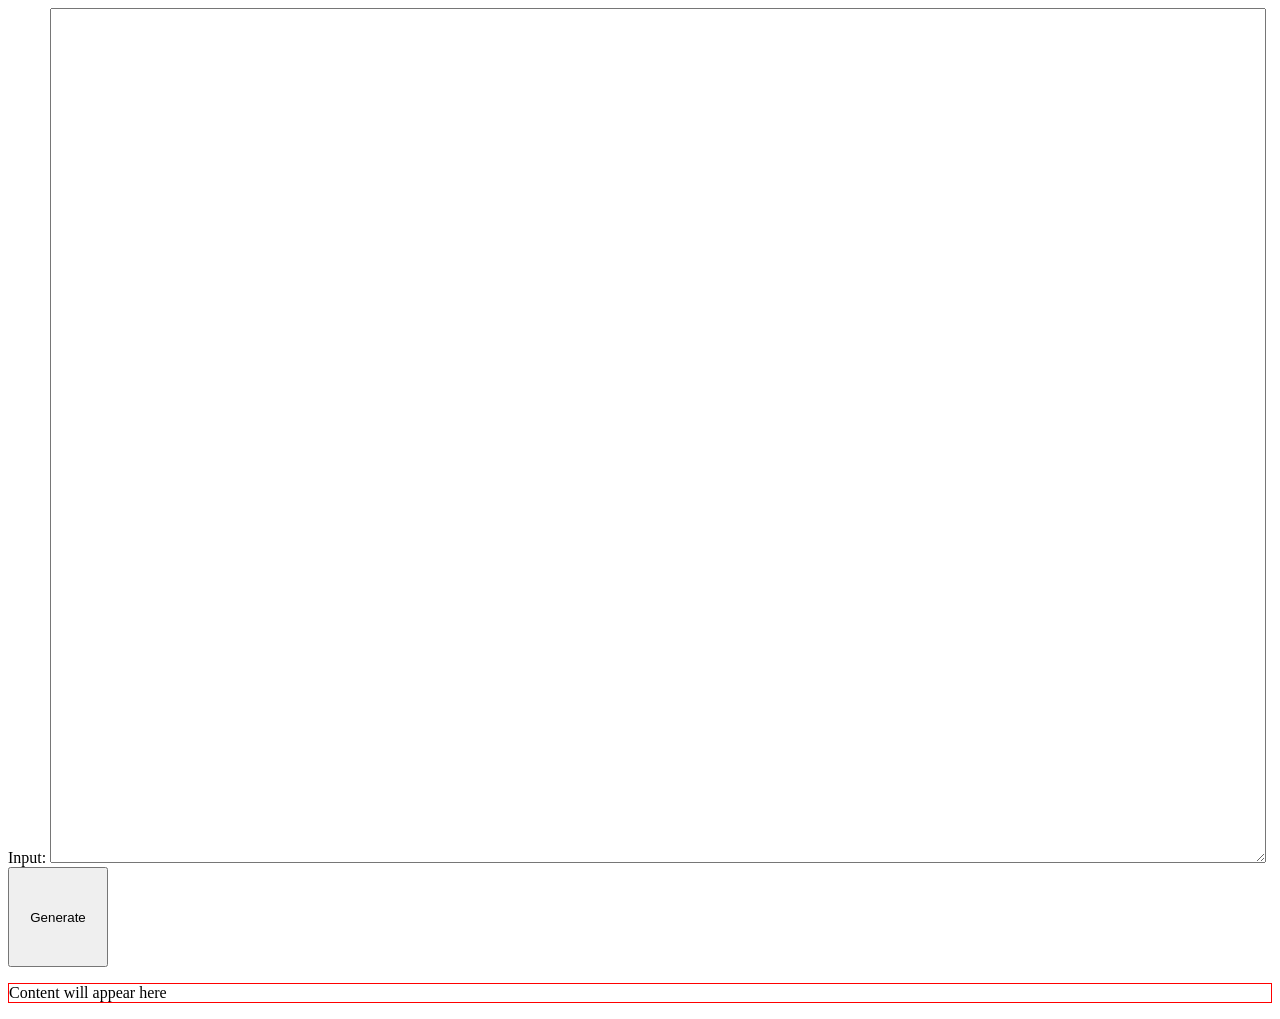
==== blooketmain.html @ 383ff0e6 "blooket maker v2.1 -- bugged" ====
<!DOCTYPE HTML>
<html lang="en">
    <head>
        <title>Blooket Maker</title>
        <script src="blooketrunner.js"></script>
        <link href="blooketstylesheet.css" rel="stylesheet">
    </head>
    <body>
            <label for="forminput">Input:</label>
            <textarea contenteditable="true" id="forminput"></textarea>
            <button id="submit" title="Generate" onclick="constructBlooket()">Generate</button>
        <p id="outputarea">Content will appear here</p>
    </body>
</html>
---- blooketstylesheet.css ----
textarea {
    width: 95vw;
    height: 95vh;
    margin: 0px;
    padding: 0px;
    box-sizing:border-box;
}

#submit {
    width:100px;
    height: 100px;
}

#submit:hover {
    cursor: pointer;
}

p {
    border: red 1px solid;
    min-height: 10px;
}
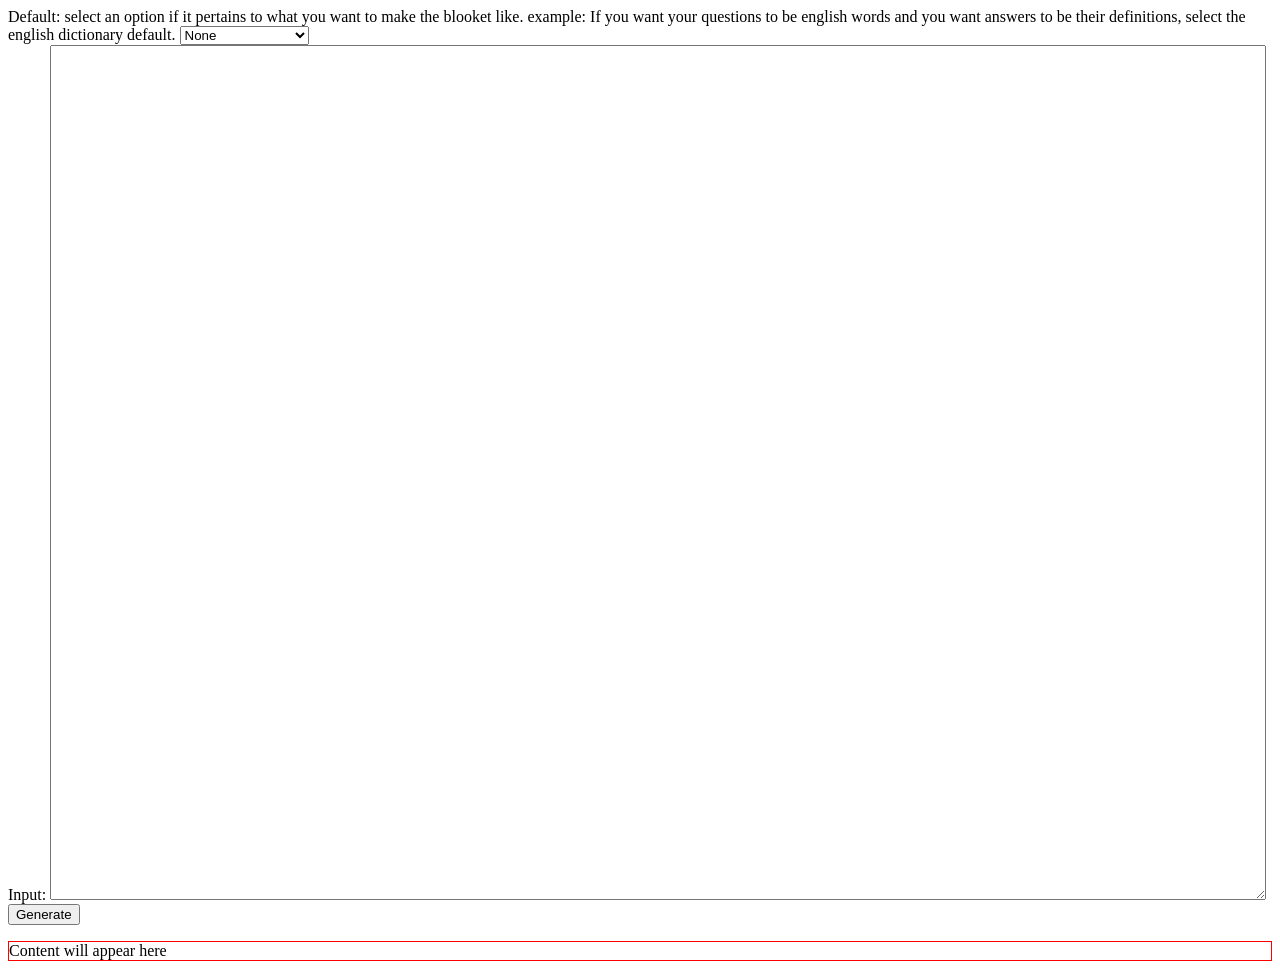
==== commit 7abf860f: "v2.1" ====
--- a/blooketmain.html
+++ b/blooketmain.html
@@ -2,13 +2,20 @@
 <html lang="en">
     <head>
         <title>Blooket Maker</title>
-        <script src="blooketrunner.js"></script>
+        <script src="blooketrunner.js" type="text/javascript"></script>
         <link href="blooketstylesheet.css" rel="stylesheet">
     </head>
     <body>
+        <label for="defaultdropdown" id="dropdownlabel">Default: select an option if it pertains to what you want to make the blooket like. example: If you want your questions to be english words and you want answers to be their definitions, select the english dictionary default.</label>
+        <select id="defaultdropdown" name="defaultdropdown">
+            <option value="none">None</option>
+            <option value="english">English Dictionary</option>
+        </select>
+        <form>
             <label for="forminput">Input:</label>
             <textarea contenteditable="true" id="forminput"></textarea>
-            <button id="submit" title="Generate" onclick="constructBlooket()">Generate</button>
+            <button><submit id="submit" title="Generate" onsubmit="initConstruct()">Generate</submit></button>
+        </form>
         <p id="outputarea">Content will appear here</p>
     </body>
 </html>
--- a/blooketstylesheet.css
+++ b/blooketstylesheet.css
@@ -18,4 +18,5 @@
 p {
     border: red 1px solid;
     min-height: 10px;
+    overflow: scroll;
 }
